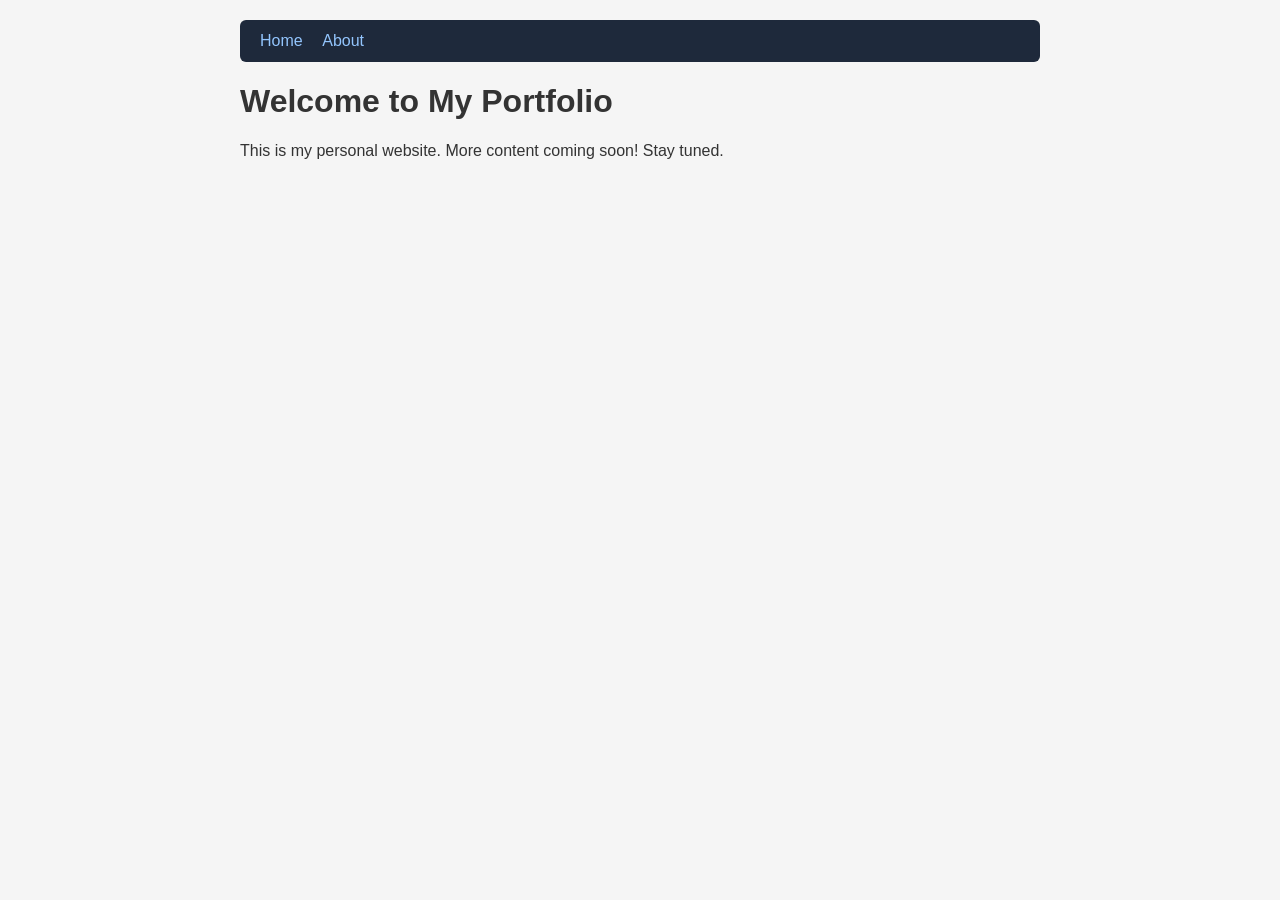
==== index.html @ 6f8274f7 "Add about link to navigation on all pages" ====
<!DOCTYPE html>
<html lang="en">
<head>
    <meta charset="UTF-8">
    <meta name="viewport" content="width=device-width, initial-scale=1.0">
    <title>My Portfolio</title>
    <link rel="stylesheet" href="style.css">
</head>
<body>
     <nav>
        <a href="index.html">Home</a>
        <a href="about.html">About</a>
    </nav>
    <h1>Welcome to My Portfolio</h1>
    <p>This is my personal website. More content coming soon! Stay tuned.</p>
</body>
</html>
---- style.css ----
body {
    font-family: Arial, sans-serif;
    background-color: #f5f5f5;
    color: #333;
    max-width: 800px;
    margin: 0 auto;
    padding: 20px;
}
nav {
    background: #1e293b;
    padding: 12px 20px;
    border-radius: 6px;
    margin-bottom: 20px;
}

nav a {
    color: #93c5fd;
    text-decoration: none;
    margin-right: 16px;
}
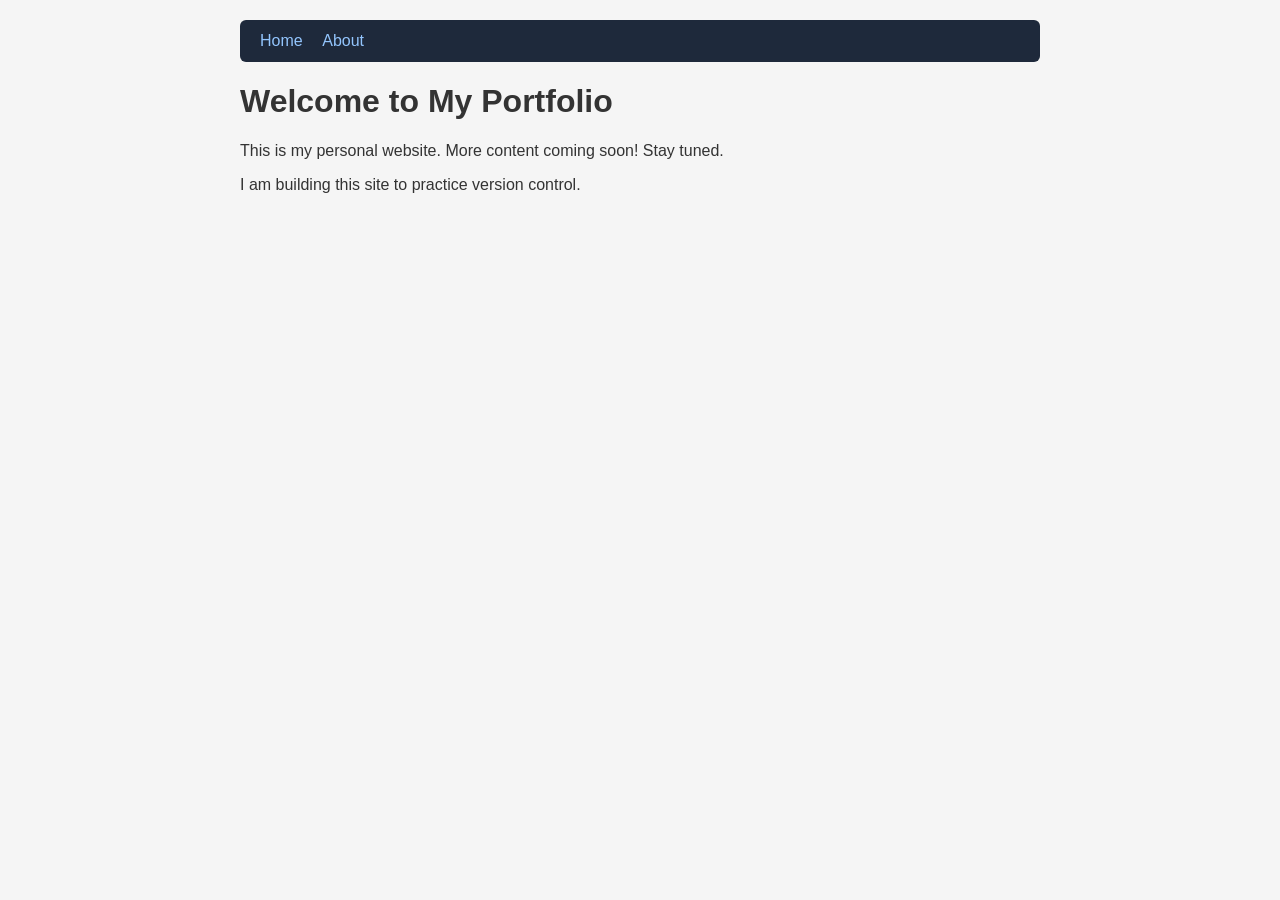
==== commit 7dfec8a4: "Add second paragraph to homepage" ====
--- a/index.html
+++ b/index.html
@@ -13,5 +13,6 @@
     </nav>
     <h1>Welcome to My Portfolio</h1>
     <p>This is my personal website. More content coming soon! Stay tuned.</p>
+    <p>I am building this site to practice version control.</p>
 </body>
 </html>
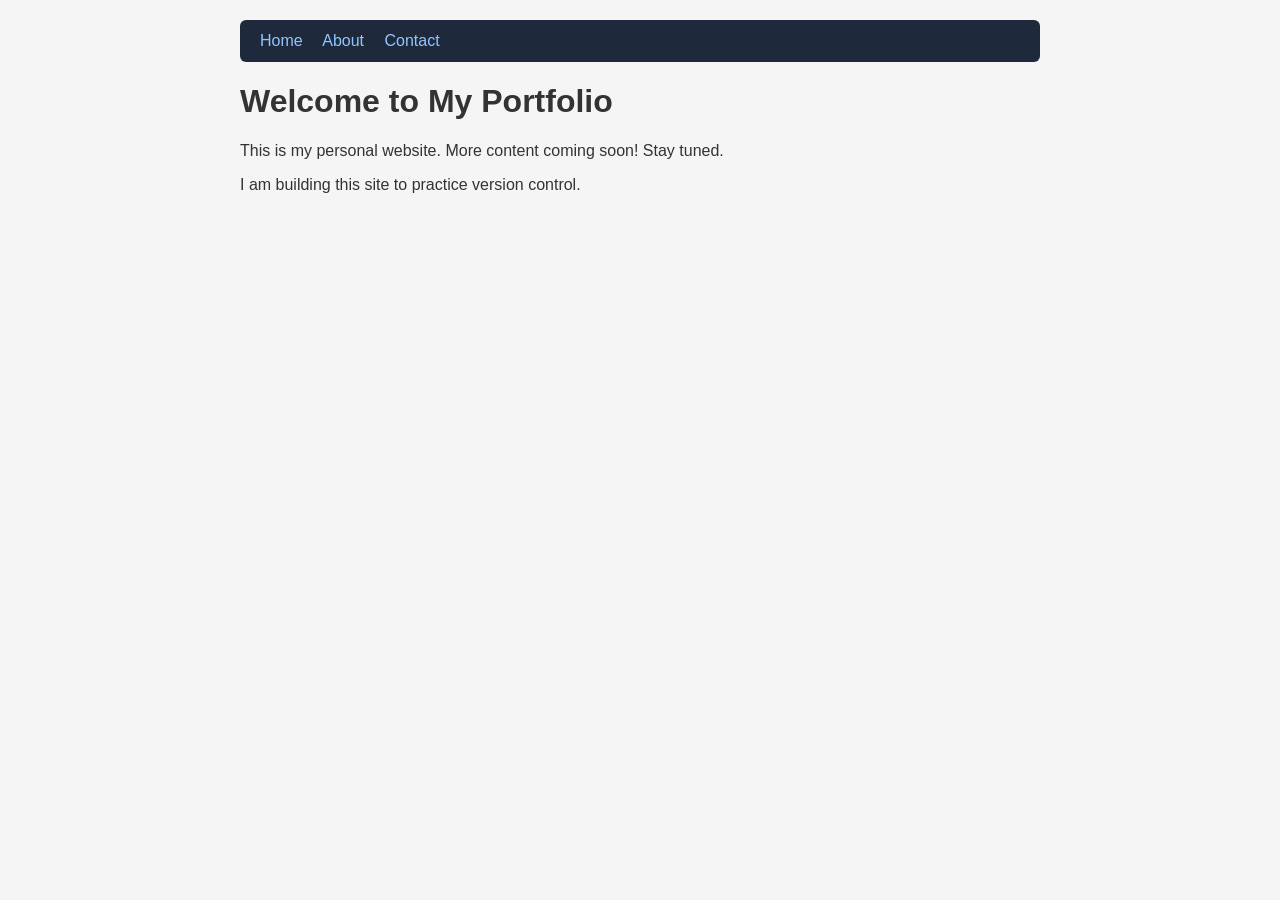
==== commit 1028828e: "Add contact link to navigation on all pages" ====
--- a/index.html
+++ b/index.html
@@ -10,6 +10,7 @@
      <nav>
         <a href="index.html">Home</a>
         <a href="about.html">About</a>
+        <a href="contact.html">Contact</a>
     </nav>
     <h1>Welcome to My Portfolio</h1>
     <p>This is my personal website. More content coming soon! Stay tuned.</p>
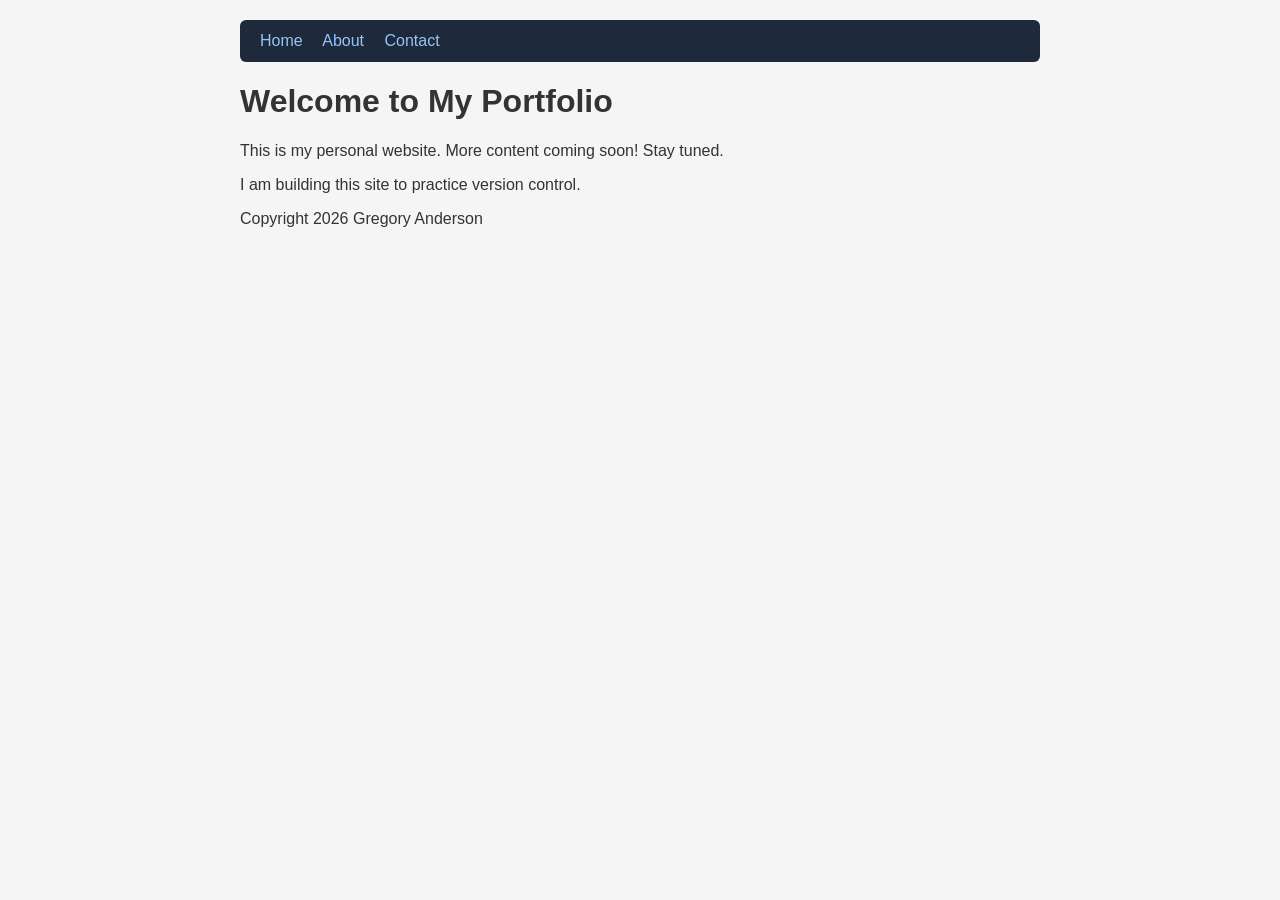
==== commit 988ff79b: "Add footer to homepage" ====
--- a/index.html
+++ b/index.html
@@ -15,5 +15,9 @@
     <h1>Welcome to My Portfolio</h1>
     <p>This is my personal website. More content coming soon! Stay tuned.</p>
     <p>I am building this site to practice version control.</p>
+        <footer>
+        <p>Copyright 2026 Gregory Anderson</p>
+    </footer>
+</body>
 </body>
 </html>
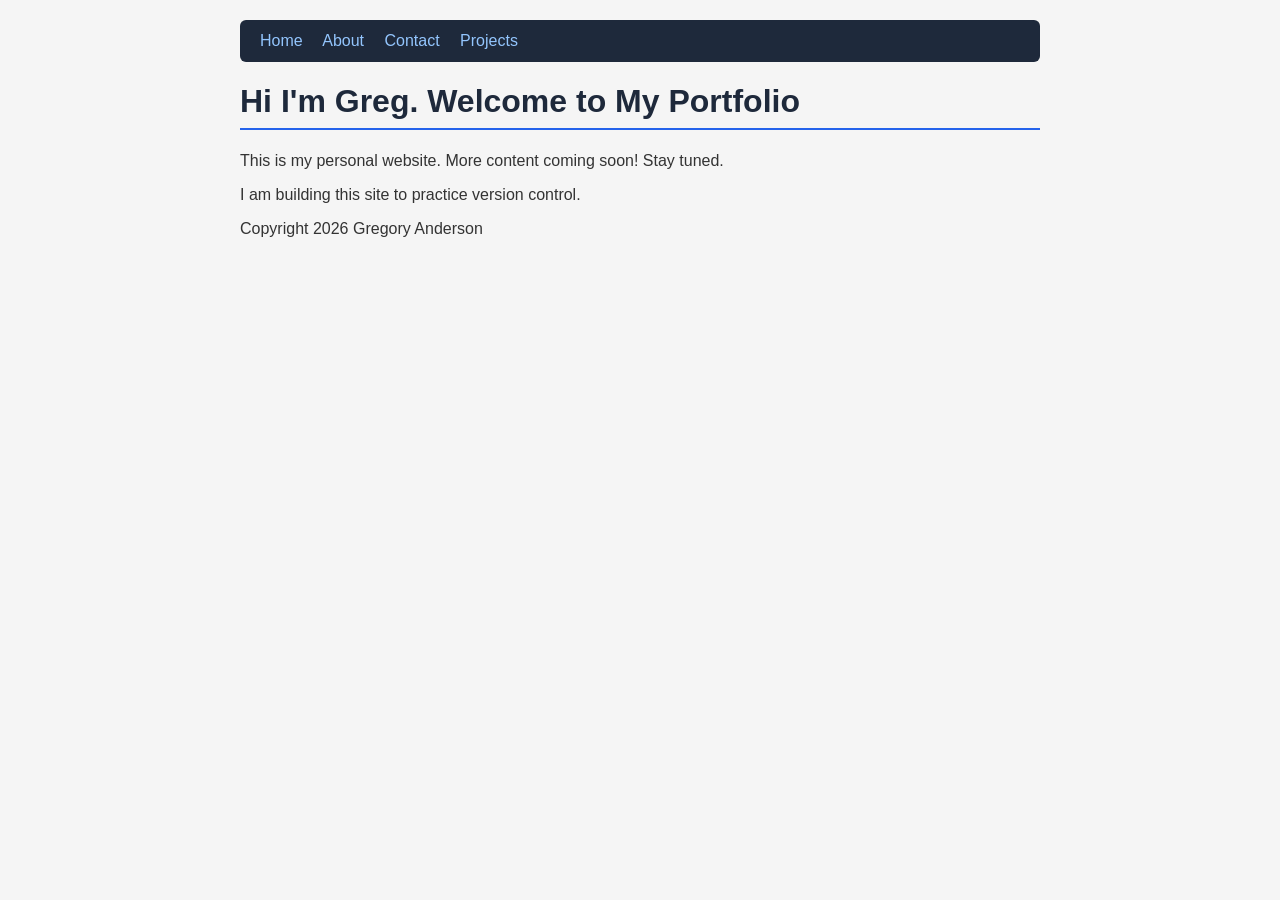
==== commit f98b2ce3: "Update hero heading with personal introduction" ====
--- a/index.html
+++ b/index.html
@@ -11,8 +11,9 @@
         <a href="index.html">Home</a>
         <a href="about.html">About</a>
         <a href="contact.html">Contact</a>
+        <a href="projects.html">Projects</a>
     </nav>
-    <h1>Welcome to My Portfolio</h1>
+    <h1>Hi I'm Greg. Welcome to My Portfolio</h1>
     <p>This is my personal website. More content coming soon! Stay tuned.</p>
     <p>I am building this site to practice version control.</p>
         <footer>
--- a/style.css
+++ b/style.css
@@ -17,4 +17,10 @@
     color: #93c5fd;
     text-decoration: none;
     margin-right: 16px;
+}
+
+h1 {
+    color: #1e293b;
+    border-bottom: 2px solid #2563eb;
+    padding-bottom: 8px;
 }
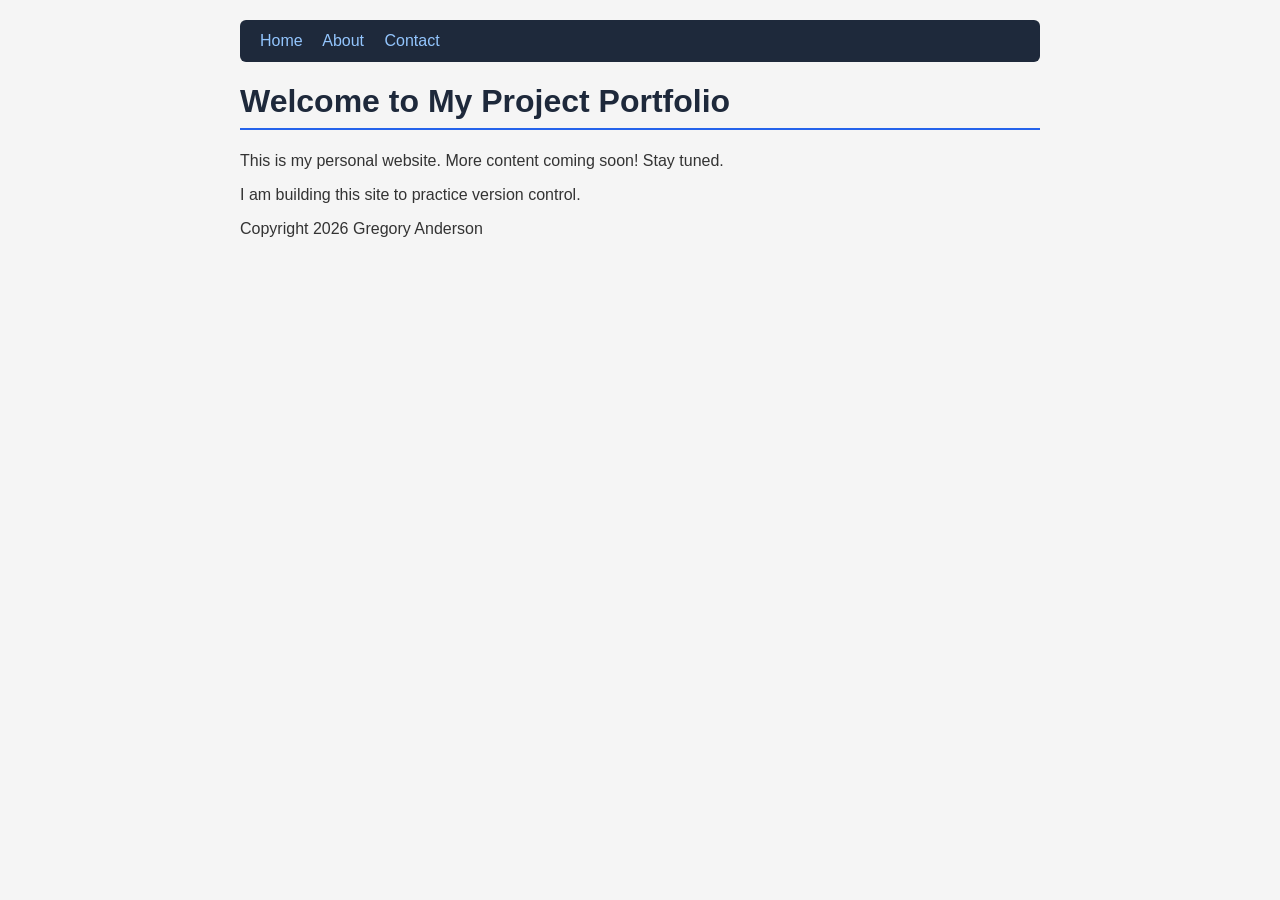
==== commit c1f0dc27: "Update hero heading with branding" ====
--- a/index.html
+++ b/index.html
@@ -11,9 +11,8 @@
         <a href="index.html">Home</a>
         <a href="about.html">About</a>
         <a href="contact.html">Contact</a>
-        <a href="projects.html">Projects</a>
     </nav>
-    <h1>Hi I'm Greg. Welcome to My Portfolio</h1>
+    <h1>Welcome to My Project Portfolio</h1>
     <p>This is my personal website. More content coming soon! Stay tuned.</p>
     <p>I am building this site to practice version control.</p>
         <footer>
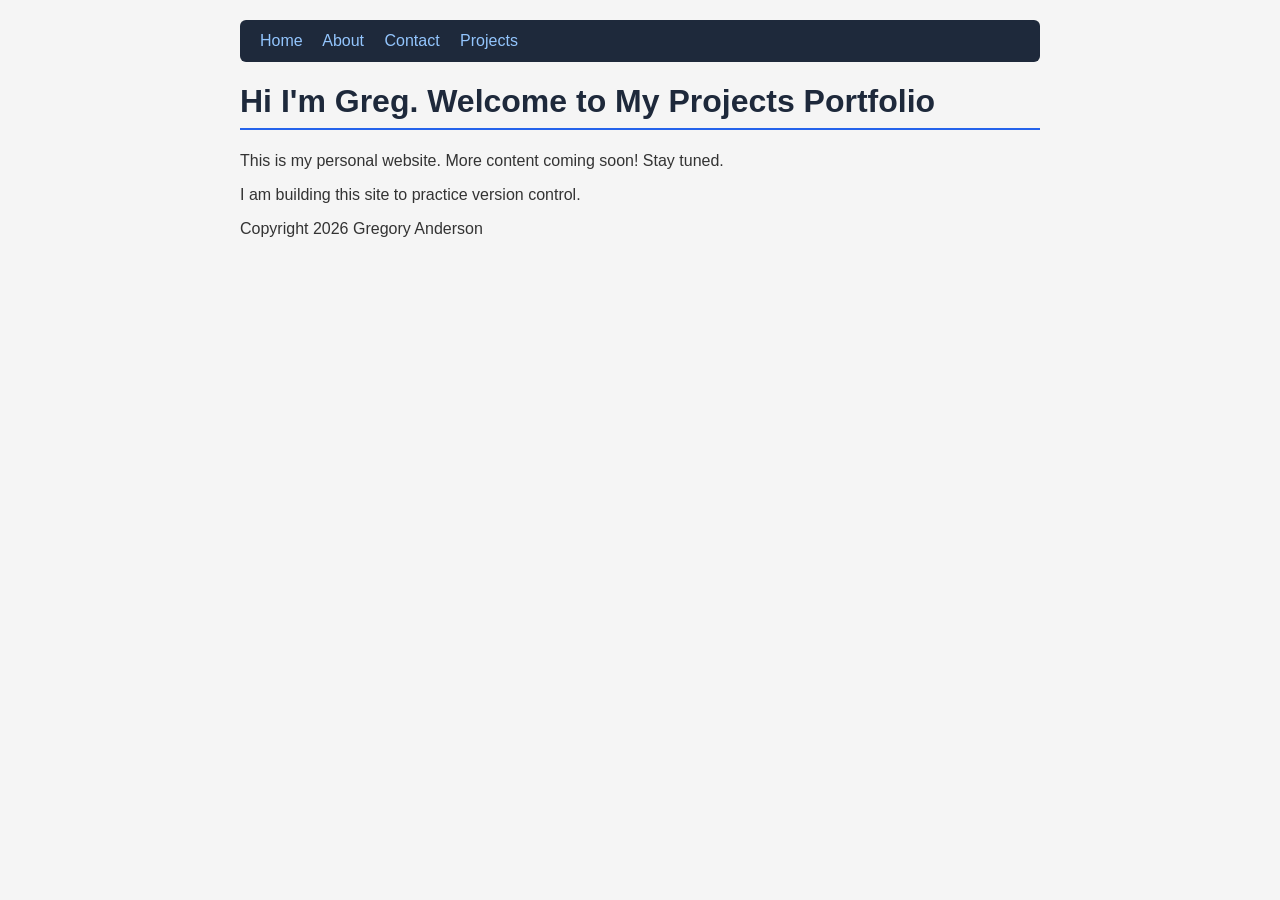
==== commit 0031d24a: "Merge feature/hero-text: combine hero heading styles" ====
--- a/index.html
+++ b/index.html
@@ -11,8 +11,10 @@
         <a href="index.html">Home</a>
         <a href="about.html">About</a>
         <a href="contact.html">Contact</a>
+        <a href="projects.html">Projects</a>
     </nav>
-    <h1>Welcome to My Project Portfolio</h1>
+
+    <h1>Hi I'm Greg. Welcome to My Projects Portfolio</h1>
     <p>This is my personal website. More content coming soon! Stay tuned.</p>
     <p>I am building this site to practice version control.</p>
         <footer>
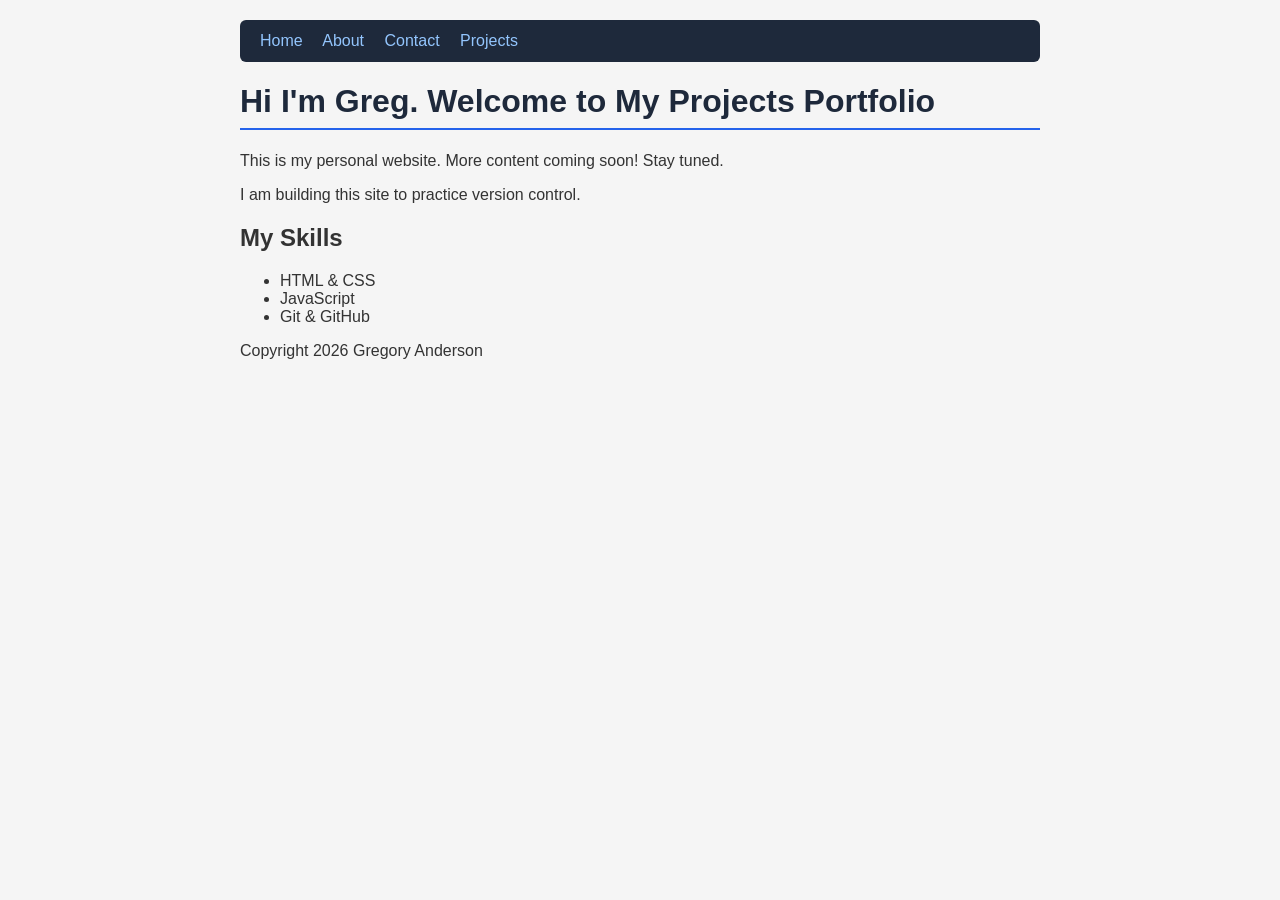
==== commit e2aaa3a9: "Add skills section to homepage" ====
--- a/index.html
+++ b/index.html
@@ -17,6 +17,14 @@
     <h1>Hi I'm Greg. Welcome to My Projects Portfolio</h1>
     <p>This is my personal website. More content coming soon! Stay tuned.</p>
     <p>I am building this site to practice version control.</p>
+    <section>
+    <h2>My Skills</h2>
+    <ul>
+        <li>HTML & CSS</li>
+        <li>JavaScript</li>
+        <li>Git & GitHub</li>
+    </ul>
+    </section>
         <footer>
         <p>Copyright 2026 Gregory Anderson</p>
     </footer>
